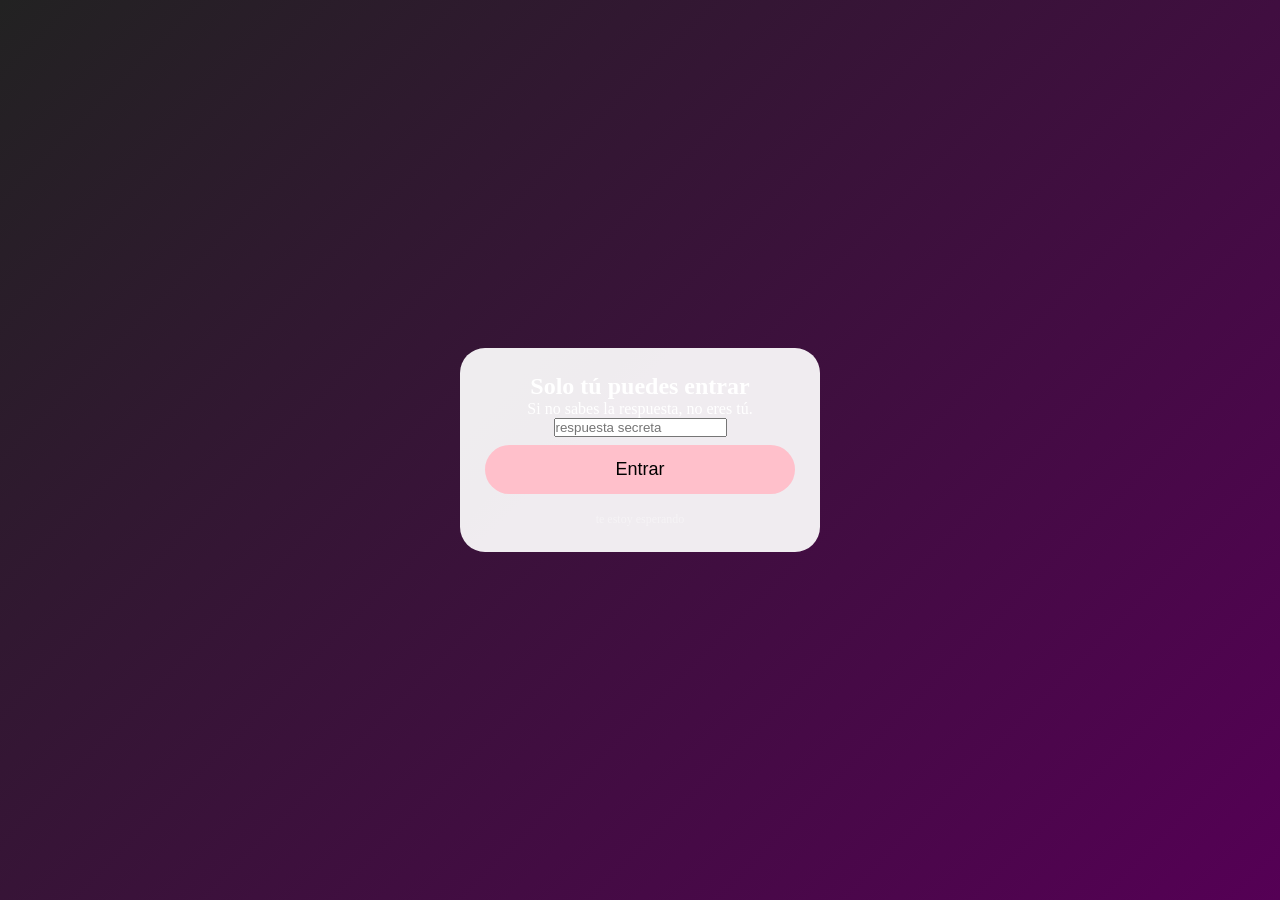
==== acceso.html @ 97db581f "Add files via upload" ====
<!DOCTYPE html>
<html lang="es">
<head>
<meta charset="UTF-8">
<meta name="viewport" content="width=device-width, initial-scale=1.0">
<title>Acceso</title>
<link rel="stylesheet" href="styles.css">
</head>
<body class="acceso center">

  <div class="card">
    <h2>Solo tú puedes entrar</h2>
    <p>Si no sabes la respuesta, no eres tú.</p>

    <input type="password" id="respuesta" placeholder="respuesta secreta">
    <button onclick="verificar()">Entrar</button>
    <p class="susurro">te estoy esperando</p>
  </div>

<script>
  function verificar() {
    const correcta = "michi";
    const r = document.getElementById("respuesta").value.toLowerCase();
    window.location.href = r === correcta ? "index.html" : "no-bienvenido.html";
  }
</script>

</body>
</html>
---- styles.css ----
/* ===== RESET ===== */
* { box-sizing: border-box; margin:0; padding:0; }
body { font-family:'Comic Sans MS',cursive; height:100vh; overflow:hidden; display:flex; justify-content:center; align-items:center; text-align:center; }

/* ===== CARD ===== */
.card {
  background: rgba(255,255,255,0.92);
  width: 90vw; max-width: 360px;
  padding: 25px; border-radius: 25px;
  animation: latido 2.5s infinite;
}
@keyframes latido { 50% { transform: scale(1.05); } }

/* ===== BOTONES ===== */
button {
  width:100%; padding:14px; margin:8px 0;
  font-size:18px; border-radius:30px; border:none;
  background:pink; transition:0.3s;
}
button:hover { background: hotpink; color:white; }
button:active { transform: scale(0.95); }

/* ===== BARRA DE PROGRESO ===== */
.barra { width:100%; height:12px; background:#ddd; border-radius:10px; margin:15px 0; }
#progreso { height:100%; width:0%; background: hotpink; border-radius:10px; }

/* ===== TEXTO SUSURRO ===== */
.susurro { font-size:12px; opacity:0.4; margin-top:10px; }

/* ===== FONDOS ROMÁNTICOS ===== */

/* --- index.html --- */
.fondo-gatos-1 {
  background: linear-gradient(135deg, #ff9a9e, #fad0c4, #fbc2eb, #a18cd1);
  background-size: 400% 400%;
  animation: gradient 15s ease infinite;
}
@keyframes gradient {
  0% {background-position:0% 50%;}
  50% {background-position:100% 50%;}
  100% {background-position:0% 50%;}
}

/* --- feliz.html --- */
.fondo-gatos-2 {
  background: linear-gradient(135deg, #ffdde1, #ee9ca7);
  overflow: hidden;
  position: relative;
}
/* corazones flotando */
@keyframes corazones {
  0% { transform: translateY(100vh) scale(0.5); opacity:0; }
  50% { opacity:1; }
  100% { transform: translateY(-10vh) scale(1); opacity:0; }
}
.corazon {
  position: absolute;
  width: 30px;
  height: 30px;
  background: pink;
  clip-path: polygon(50% 0%, 61% 8%, 68% 20%, 75% 40%, 50% 100%, 25% 40%, 32% 20%, 39% 8%);
  animation: corazones 5s linear infinite;
}

/* --- no-bienvenido.html --- */
.fondo-rechazo {
  background: linear-gradient(135deg, #4b0000, #8b0000);
  color: white;
}

/* --- acceso.html --- */
.acceso {
  background: linear-gradient(135deg, #222222, #550055);
  color: white;
}
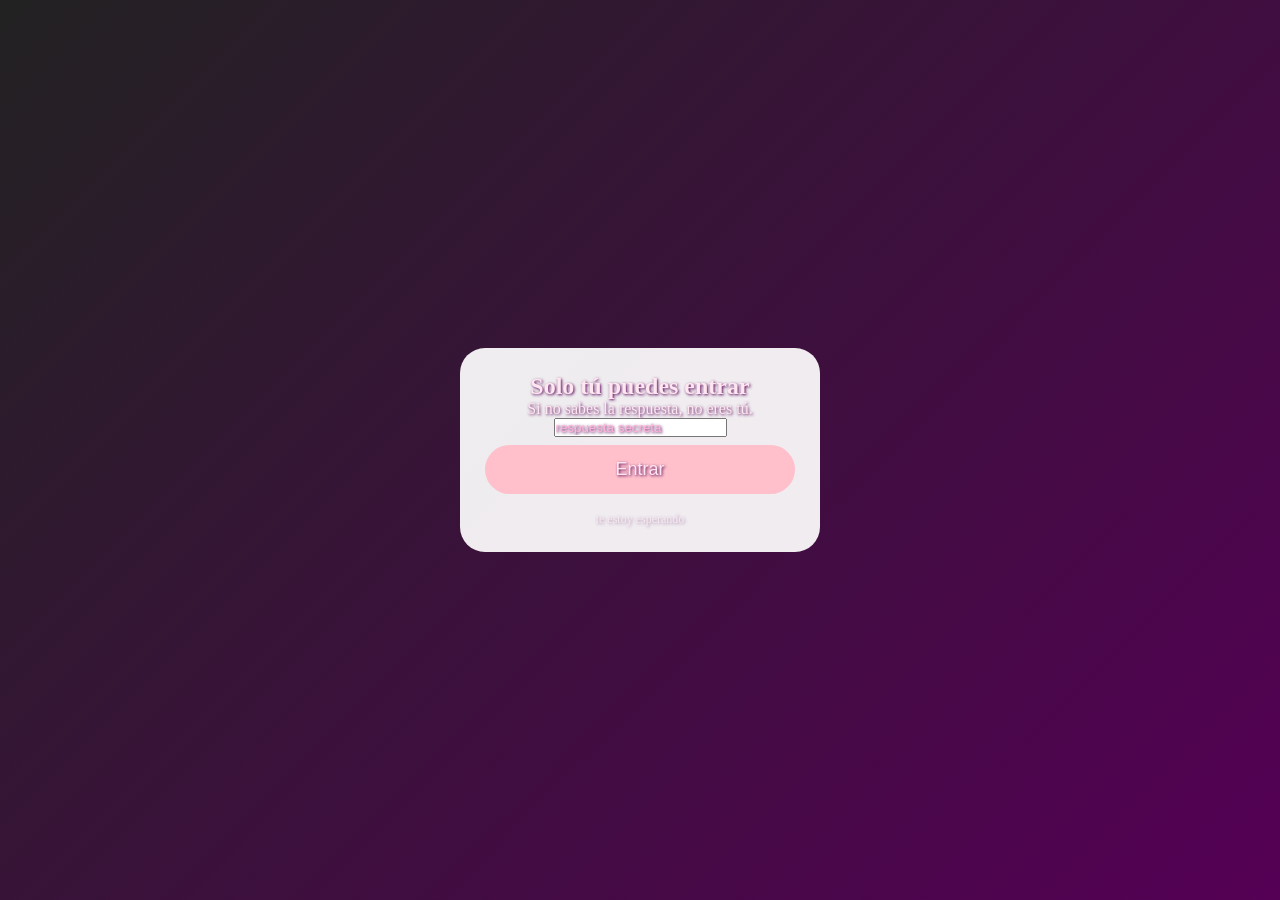
==== commit a17b499c: "Update acceso.html" ====
--- a/acceso.html
+++ b/acceso.html
@@ -27,3 +27,5 @@
 
 </body>
 </html>
+
+
--- a/styles.css
+++ b/styles.css
@@ -72,4 +72,27 @@
 .acceso {
   background: linear-gradient(135deg, #222222, #550055);
   color: white;
-}+
+}
+/* ===== TEXTO ACCESO ===== */
+.acceso .card h2,
+.acceso .card p,
+.acceso .card input,
+.acceso .card button,
+.acceso .susurro {
+  color: #ffe6f0; /* rosa muy claro */
+  text-shadow: 1px 1px 3px #550055; /* sombra para resaltar */
+}
+
+/* input placeholder */
+.acceso input::placeholder {
+  color: #ffb3d9;
+  opacity: 1;
+}
+
+/* ===== TEXTO NO BIENVENIDO ===== */
+.fondo-rechazo .card h1,
+.fondo-rechazo .card p {
+  color: #ffcccc; /* rosa pálido sobre fondo rojo oscuro */
+  text-shadow: 1px 1px 2px #330000;
+}
